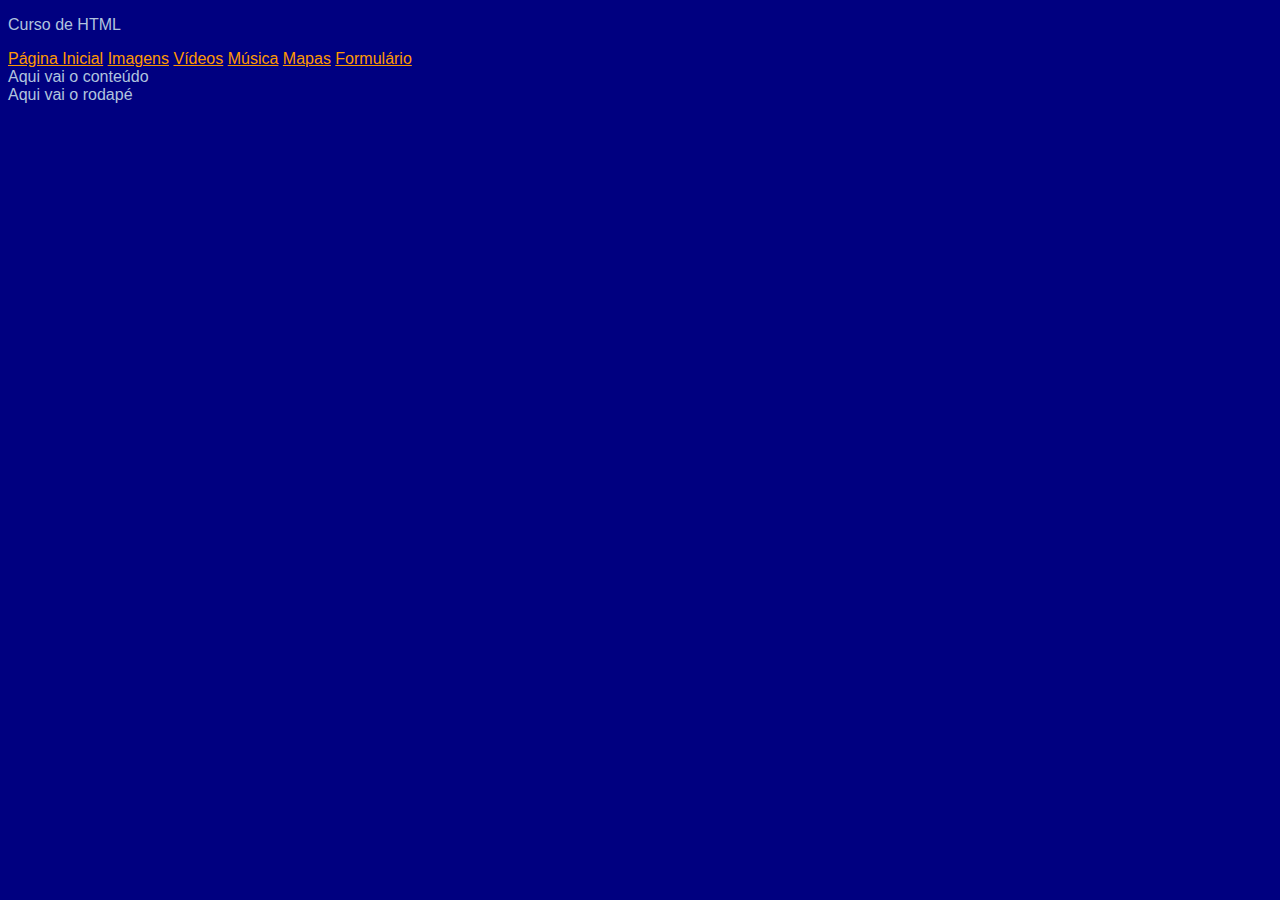
==== index.html @ 8b513961 "Upload da pasta" ====
<!DOCTYPE html>
<html lang="pt-br">
<head>
    <meta charset="UTF-8">
    <meta http-equiv="X-UA-Compatible" content="IE=edge">
    <meta name="viewport" content="width=device-width, initial-scale=1.0">
    <title>Explorando recursos do HTML</title>
    <link rel="stylesheet" href="estilos.css">
</head>
<body>
    <header>
        <p>Curso de HTML</p>
        <section>
            <a href="index.html">Página Inicial</a>
            <a href="imagens.html">Imagens</a>
            <a href="videos.html">Vídeos</a>
            <a href="musica.html">Música</a>
            <a href="mapas.html">Mapas</a>
            <a href="formulario.html">Formulário</a>
        </section>
    </header>
    <main>
        Aqui vai o conteúdo
    </main>
    <footer>
        Aqui vai o rodapé
    </footer>
</body>
</html>
---- estilos.css ----
*{
    font-family: Arial, Helvetica, sans-serif;
    font-size: 16px;
}

body {
    background-color: #000080;
    color: #B0C4DE;
}

a {
    color: #FF9900;
}
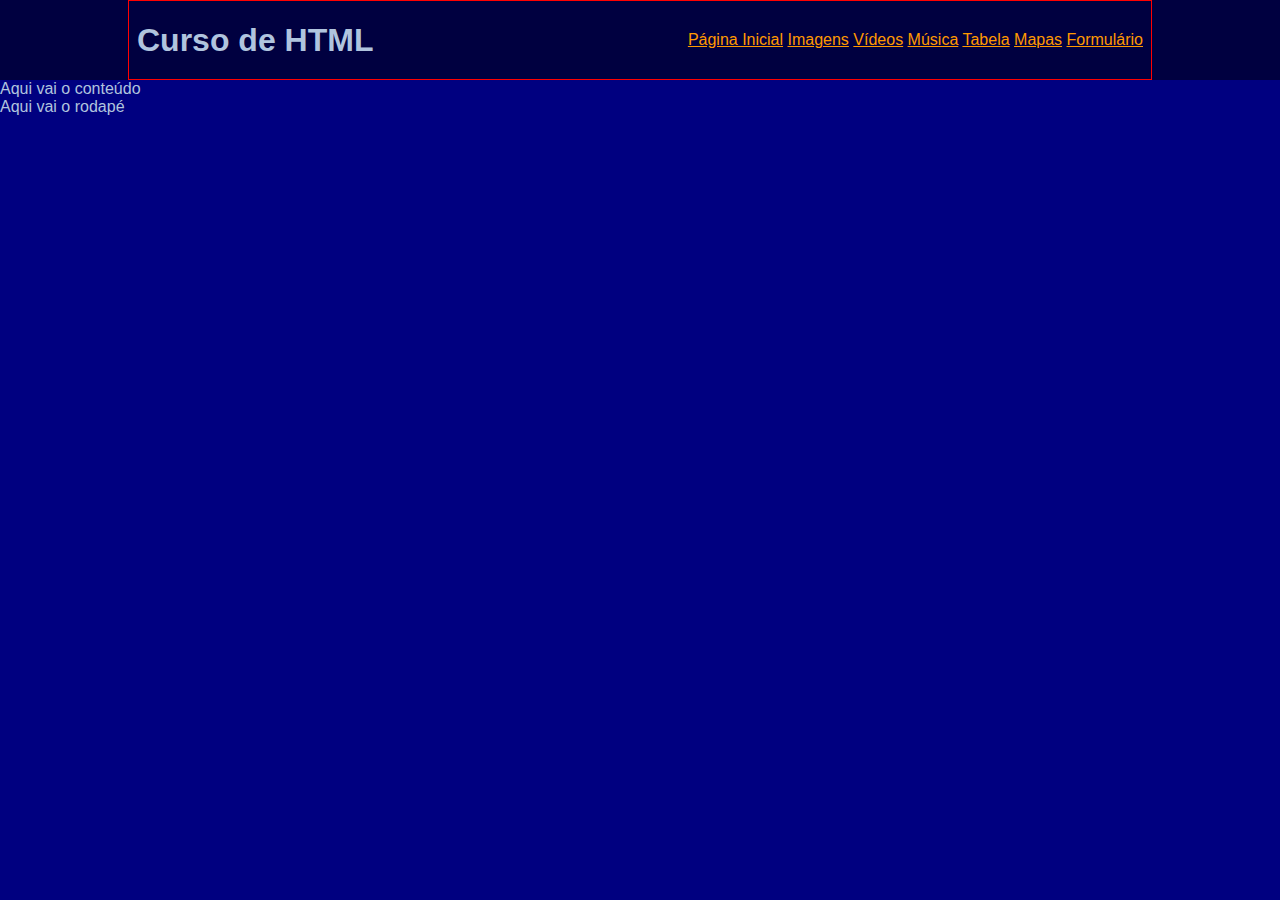
==== commit 17f7a3fe: "Aula 02" ====
--- a/index.html
+++ b/index.html
@@ -8,16 +8,19 @@
     <link rel="stylesheet" href="estilos.css">
 </head>
 <body>
-    <header>
-        <p>Curso de HTML</p>
-        <section>
-            <a href="index.html">Página Inicial</a>
-            <a href="imagens.html">Imagens</a>
-            <a href="videos.html">Vídeos</a>
-            <a href="musica.html">Música</a>
-            <a href="mapas.html">Mapas</a>
-            <a href="formulario.html">Formulário</a>
-        </section>
+    <header class="cabecalho">
+        <nav class="cabecalho-barra">
+            <p class="cabecalho-titulo">Curso de HTML</p>
+            <section class="cabecalho-menu">
+                <a href="index.html" class="cabecalho-link">Página Inicial</a>
+                <a href="imagens.html" class="cabecalho-link">Imagens</a>
+                <a href="videos.html" class="cabecalho-link">Vídeos</a>
+                <a href="musica.html" class="cabecalho-link">Música</a>
+                <a href="tabela.html" class="cabecalho-link">Tabela</a>
+                <a href="mapas.html" class="cabecalho-link">Mapas</a>
+                <a href="formulario.html" class="cabecalho-link">Formulário</a>
+            </section>
+        </nav>
     </header>
     <main>
         Aqui vai o conteúdo
--- a/estilos.css
+++ b/estilos.css
@@ -1,6 +1,8 @@
 *{
     font-family: Arial, Helvetica, sans-serif;
     font-size: 16px;
+    margin: 0;
+    box-sizing: border-box;
 }
 
 body {
@@ -10,4 +12,30 @@
 
 a {
     color: #FF9900;
+}
+
+.cabecalho {
+    background-color: #000040;
+    height: 5rem;
+}
+
+.cabecalho-barra {
+    width: 80%;
+    display: flex;
+    justify-content: space-between;
+    margin: 0 auto;
+    padding: 0 0.5rem;
+    height: 100%;
+
+    border: 1px solid red;
+}
+
+.cabecalho-titulo {
+    font-size: 2rem;
+    font-weight: bold;
+    align-self: center;
+}
+
+.cabecalho-menu {
+    align-self: center;
 }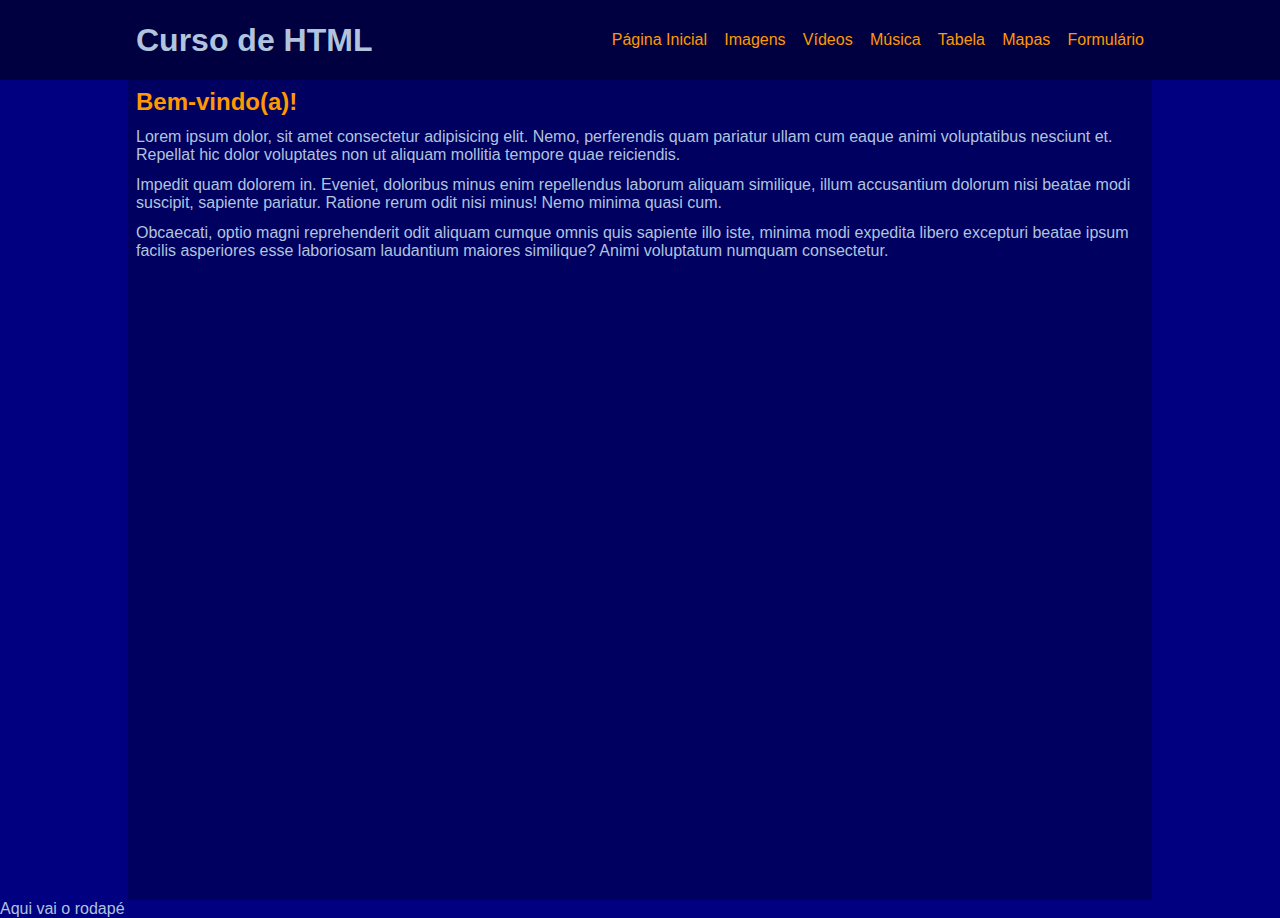
==== commit 4d829cd9: "Aula 03" ====
--- a/index.html
+++ b/index.html
@@ -23,7 +23,12 @@
         </nav>
     </header>
     <main>
-        Aqui vai o conteúdo
+        <section class="principal-conteudo">
+            <h1 class="principal-titulo">Bem-vindo(a)!</h1>
+            <p class="principal-texto">Lorem ipsum dolor, sit amet consectetur adipisicing elit. Nemo, perferendis quam pariatur ullam cum eaque animi voluptatibus nesciunt et. Repellat hic dolor voluptates non ut aliquam mollitia tempore quae reiciendis.</p>
+            <p class="principal-texto">Impedit quam dolorem in. Eveniet, doloribus minus enim repellendus laborum aliquam similique, illum accusantium dolorum nisi beatae modi suscipit, sapiente pariatur. Ratione rerum odit nisi minus! Nemo minima quasi cum.</p>
+            <p class="principal-texto">Obcaecati, optio magni reprehenderit odit aliquam cumque omnis quis sapiente illo iste, minima modi expedita libero excepturi beatae ipsum facilis asperiores esse laboriosam laudantium maiores similique? Animi voluptatum numquam consectetur.</p>
+        </section>
     </main>
     <footer>
         Aqui vai o rodapé
--- a/estilos.css
+++ b/estilos.css
@@ -8,10 +8,6 @@
 body {
     background-color: #000080;
     color: #B0C4DE;
-}
-
-a {
-    color: #FF9900;
 }
 
 .cabecalho {
@@ -26,8 +22,6 @@
     margin: 0 auto;
     padding: 0 0.5rem;
     height: 100%;
-
-    border: 1px solid red;
 }
 
 .cabecalho-titulo {
@@ -38,4 +32,35 @@
 
 .cabecalho-menu {
     align-self: center;
+}
+
+.cabecalho-link {
+    color: #FF9900;
+    text-decoration: none;
+    padding-left: 0.8rem;
+}
+
+.cabecalho-link:hover {
+    color: #FFFF00;
+}
+
+.principal-conteudo {
+    /* border: 1px solid lime; */
+
+    width: 80%;
+    min-height: calc(100vh - 5rem);
+    margin: 0 auto; /* centraliza essa área */
+    padding: 0.5rem;
+    background-color: #000060;
+}
+
+.principal-titulo {
+    font-size: 1.5rem;
+    font-weight: bold;
+    color: #FF9900;
+    padding-bottom: 0.75rem; /* espaçamento inferior */
+}
+
+.principal-texto {
+    padding-bottom: 0.75rem;
 }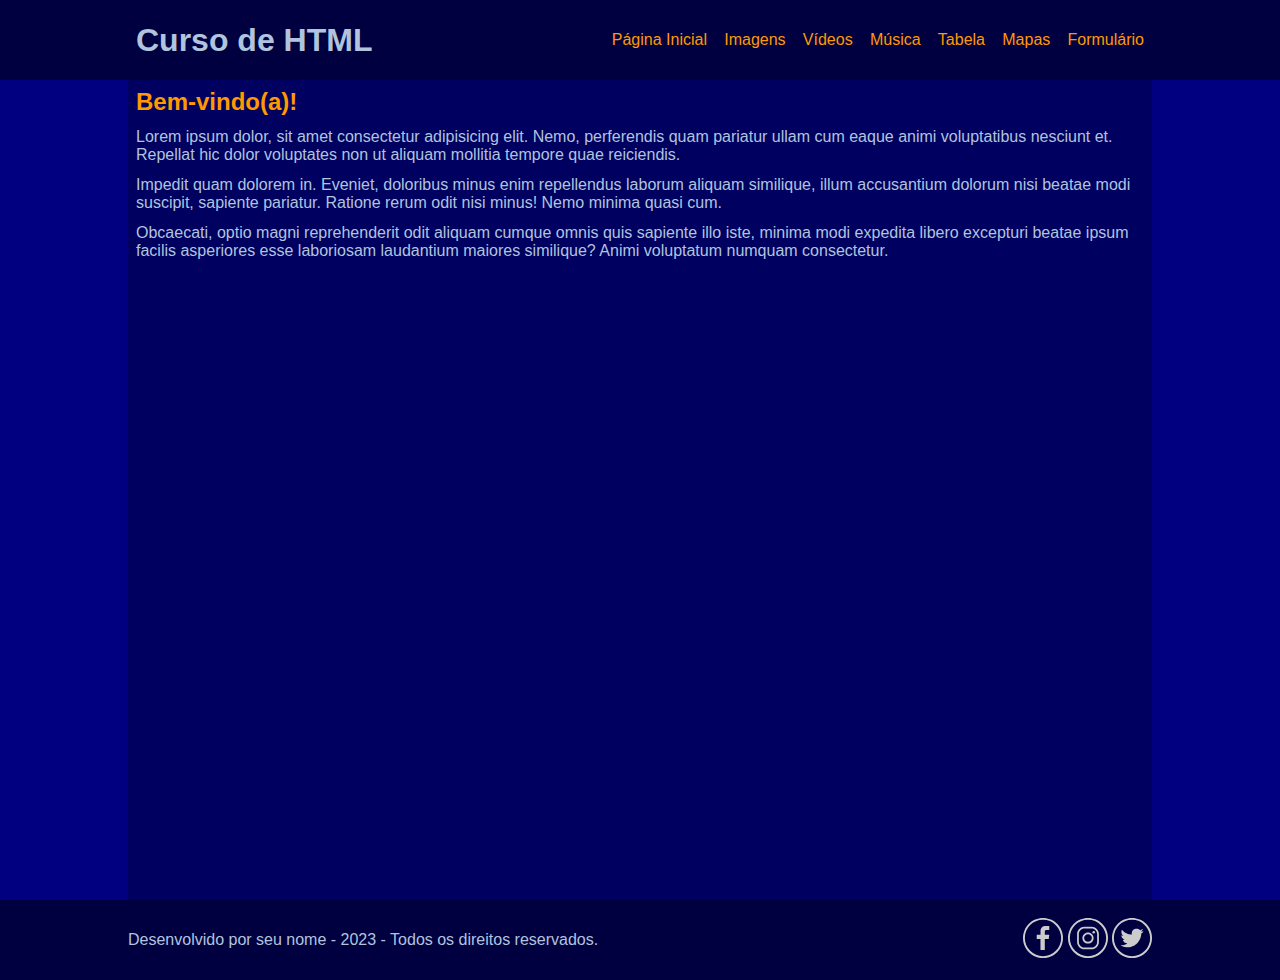
==== commit ee2360f8: "Aula 04" ====
--- a/index.html
+++ b/index.html
@@ -30,8 +30,17 @@
             <p class="principal-texto">Obcaecati, optio magni reprehenderit odit aliquam cumque omnis quis sapiente illo iste, minima modi expedita libero excepturi beatae ipsum facilis asperiores esse laboriosam laudantium maiores similique? Animi voluptatum numquam consectetur.</p>
         </section>
     </main>
-    <footer>
-        Aqui vai o rodapé
+    <footer class="rodape">
+        <section class="rodape-conteudo">
+            <section class="rodape-info">
+                <p class="rodape-info-texto">Desenvolvido por seu nome - 2023 - Todos os direitos reservados.</p>
+            </section>
+            <section class="rodape-redes">
+                <a href="https://facebook.com/seufacebook" target="_blank"><img src="/icons/facebook.svg" alt="Ícone do Facebook" class="rodape-icone"></a>
+                <a href="https://instagram.com/seuinsta" target="_blank"><img src="/icons/instagram.svg" alt="Ícone do Instagram" class="rodape-icone"></a>
+                <a href="https://twitter.com/seutwitter" target="_blank"><img src="/icons/twitter.svg" alt="Ícone do Twitter" class="rodape-icone"></a>
+            </section>
+        </section>
     </footer>
 </body>
 </html>--- a/estilos.css
+++ b/estilos.css
@@ -63,4 +63,36 @@
 
 .principal-texto {
     padding-bottom: 0.75rem;
+}
+
+.rodape {
+    /* border: 1px solid red; */
+
+    height: 5rem;
+    background-color: #000040;
+}
+
+.rodape-conteudo {
+    /* border: 1px solid yellow; */
+
+    width: 80%;
+    height: 100%;
+    margin: 0 auto; /* centralizar */
+    display: flex;
+    justify-content: space-between;
+}
+
+.rodape-info {
+    /* border: 1px solid lime; */
+    align-self: center;
+}
+
+.rodape-redes {
+    /* border: 1px solid cyan; */
+    align-self: center;
+}
+
+.rodape-icone {
+    width: 2.5rem;
+    height: 2.5rem;
 }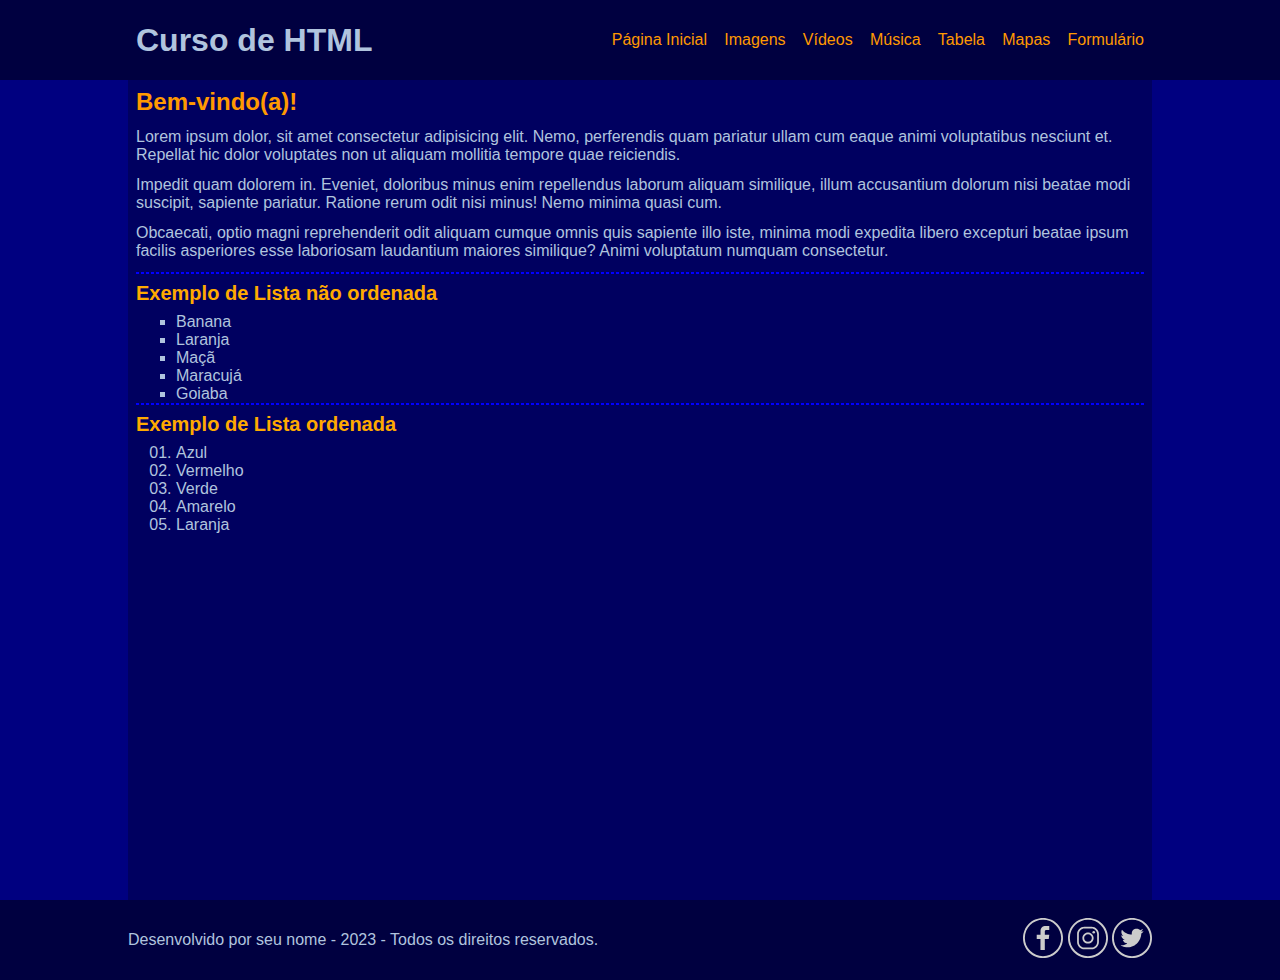
==== commit 1501917c: "Aula 05" ====
--- a/index.html
+++ b/index.html
@@ -28,6 +28,24 @@
             <p class="principal-texto">Lorem ipsum dolor, sit amet consectetur adipisicing elit. Nemo, perferendis quam pariatur ullam cum eaque animi voluptatibus nesciunt et. Repellat hic dolor voluptates non ut aliquam mollitia tempore quae reiciendis.</p>
             <p class="principal-texto">Impedit quam dolorem in. Eveniet, doloribus minus enim repellendus laborum aliquam similique, illum accusantium dolorum nisi beatae modi suscipit, sapiente pariatur. Ratione rerum odit nisi minus! Nemo minima quasi cum.</p>
             <p class="principal-texto">Obcaecati, optio magni reprehenderit odit aliquam cumque omnis quis sapiente illo iste, minima modi expedita libero excepturi beatae ipsum facilis asperiores esse laboriosam laudantium maiores similique? Animi voluptatum numquam consectetur.</p>
+            <hr class="principal-linha">
+            <h2 class="principal-subtitulo">Exemplo de Lista não ordenada</h2>
+            <ul class="principal-marcadores">
+                <li>Banana</li>
+                <li>Laranja</li>
+                <li>Maçã</li>
+                <li>Maracujá</li>
+                <li>Goiaba</li>
+            </ul>
+            <hr class="principal-linha">
+            <h2 class="principal-subtitulo">Exemplo de Lista ordenada</h2>
+            <ol class="principal-numeracao">
+                <li>Azul</li>
+                <li>Vermelho</li>
+                <li>Verde</li>
+                <li>Amarelo</li>
+                <li>Laranja</li>
+            </ol>
         </section>
     </main>
     <footer class="rodape">
--- a/estilos.css
+++ b/estilos.css
@@ -65,6 +65,28 @@
     padding-bottom: 0.75rem;
 }
 
+.principal-linha {
+    border: 1px dashed #0000FF;
+}
+
+.principal-subtitulo {
+    font-size: 1.25rem;
+    font-weight: bold;
+    color: #FFAA00;
+    padding-top: 0.5rem;
+    padding-bottom: 0.5rem;
+}
+
+.principal-marcadores {
+    list-style: square; /* estilo quadrado */
+    /* para círculo vazado: circle, para círculo cheio: disc */
+    /* para nenhum: none */
+}
+
+.principal-numeracao {
+    list-style: decimal-leading-zero;
+}
+
 .rodape {
     /* border: 1px solid red; */
 
@@ -95,4 +117,9 @@
 .rodape-icone {
     width: 2.5rem;
     height: 2.5rem;
+}
+
+.rodape-icone:hover {
+    background-color: #000000;
+    border-radius: 100%;
 }